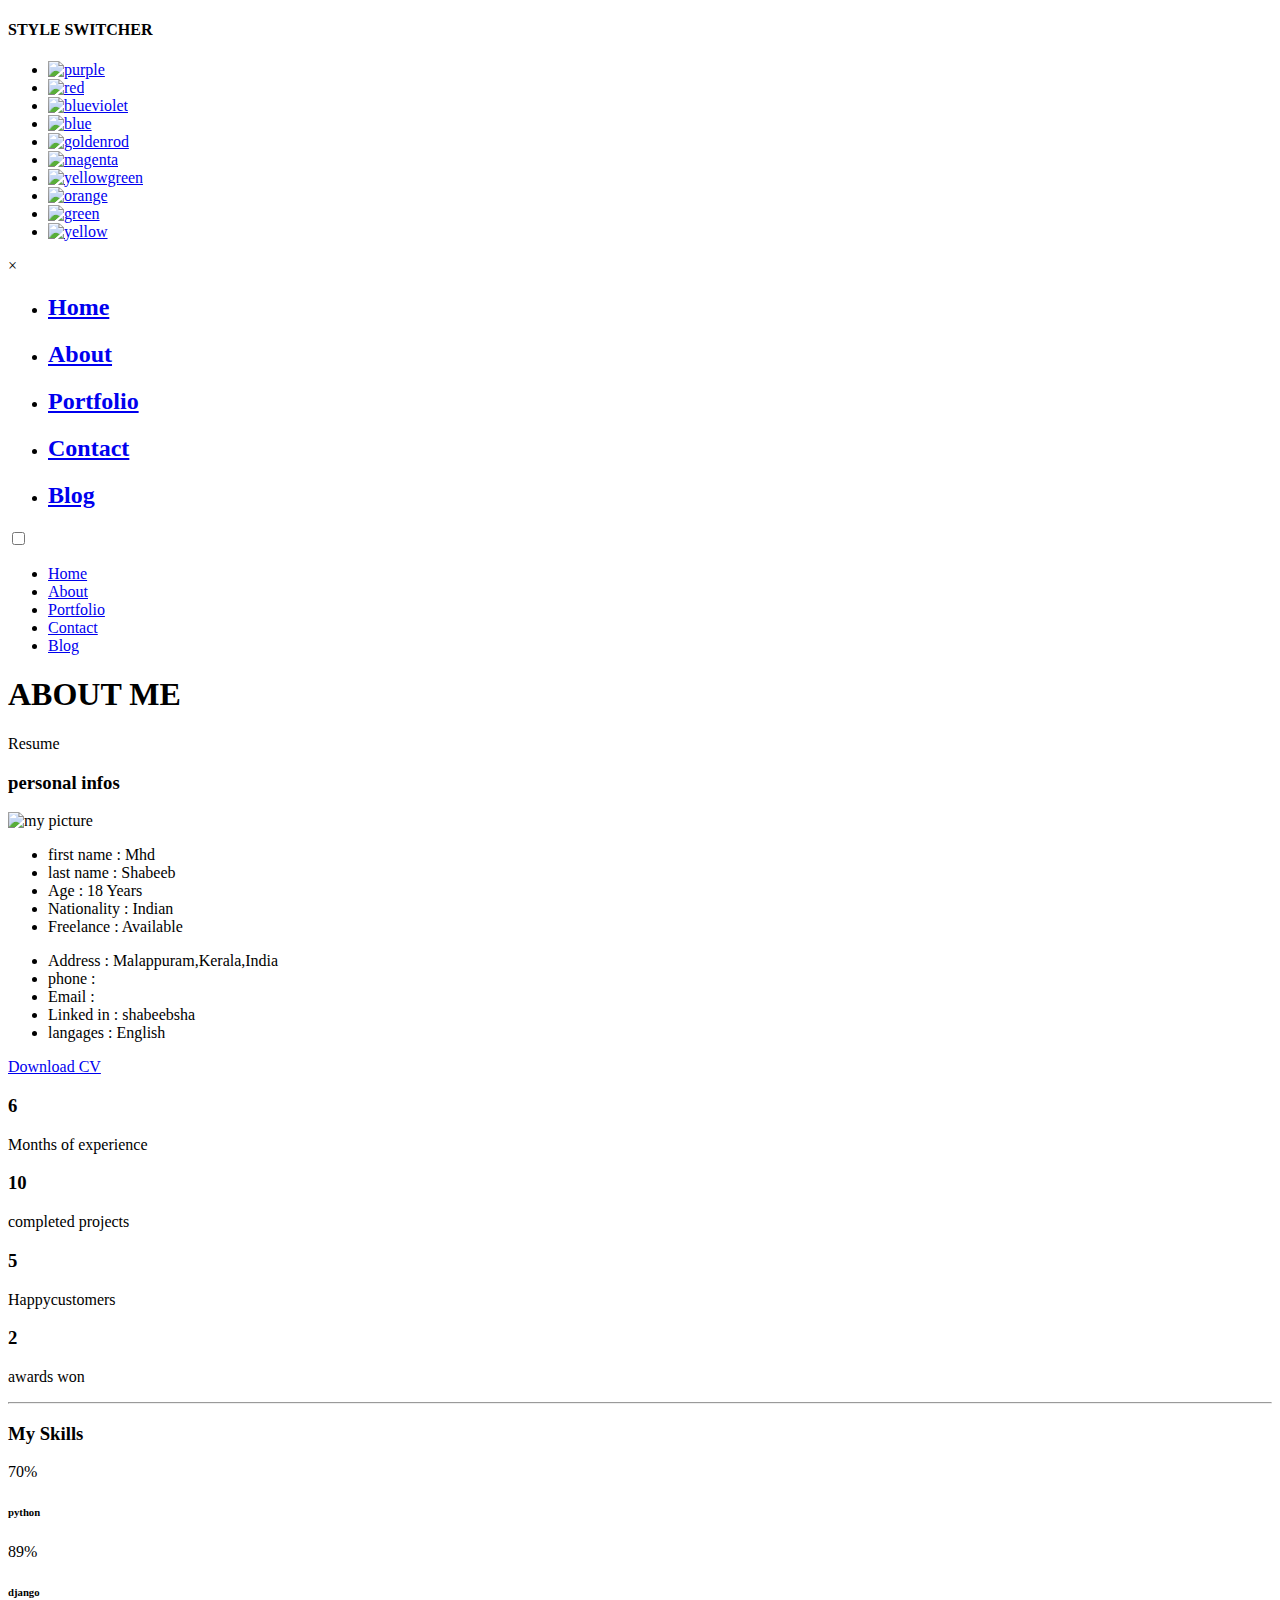
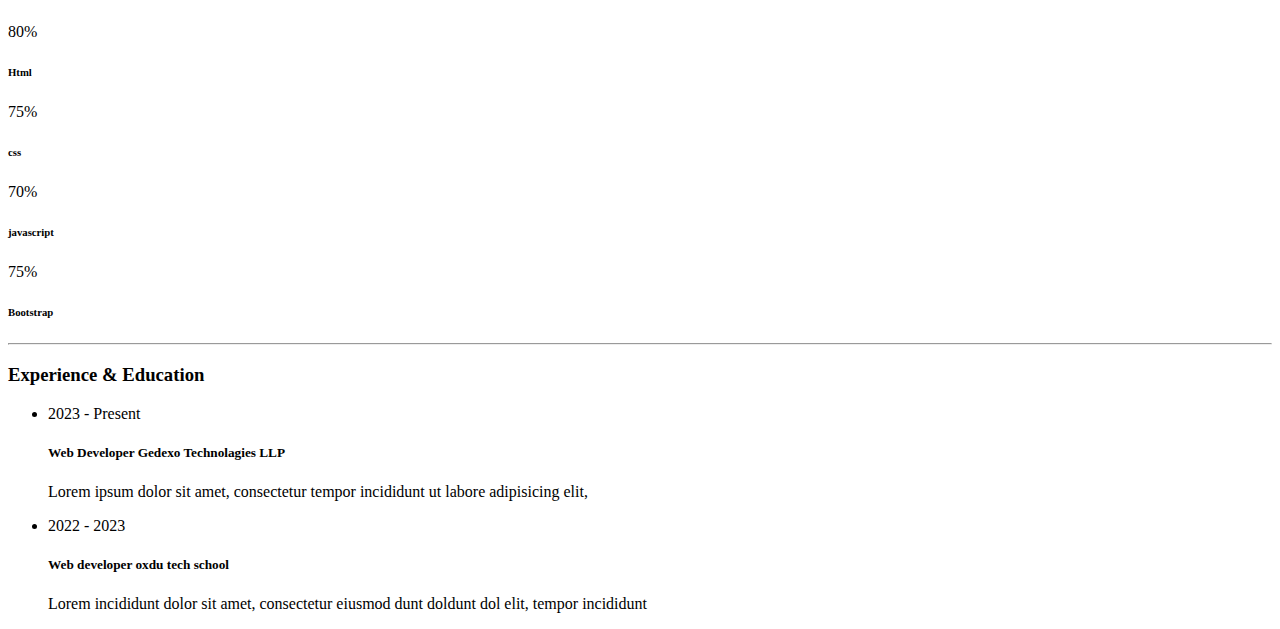
==== about.html @ f820fac8 "Add files via upload" ====
<!DOCTYPE html>
<html lang="en">

<head>
    <meta charset="utf-8">
    <title>About - Tunis Personal Portfolio</title>
    <meta name="viewport" content="width=device-width, initial-scale=1">

    <!-- Template Google Fonts -->
    <link href="https://fonts.googleapis.com/css?family=Poppins:400,400i,500,500i,600,600i,700,700i,800,800i,900,900i" rel="stylesheet">
    <link href="https://fonts.googleapis.com/css?family=Open+Sans:300,400,400i,600,600i,700" rel="stylesheet">

    <!-- Template CSS Files -->
    <link href="css/bootstrap.min.css" rel="stylesheet">
    <link href="css/preloader.min.css" rel="stylesheet">
    <link href="css/circle.css" rel="stylesheet">
    <link href="css/font-awesome.min.css" rel="stylesheet">
    <link href="css/fm.revealator.jquery.min.css" rel="stylesheet">
    <link href="css/style.css" rel="stylesheet">

    <!-- CSS Skin File -->
    <link href="css/skins/yellow.css" rel="stylesheet">

    <!-- Live Style Switcher - demo only -->
    <link rel="alternate stylesheet" type="text/css" title="blue" href="css/skins/blue.css" />
    <link rel="alternate stylesheet" type="text/css" title="green" href="css/skins/green.css" />
    <link rel="alternate stylesheet" type="text/css" title="yellow" href="css/skins/yellow.css" />
    <link rel="alternate stylesheet" type="text/css" title="blueviolet" href="css/skins/blueviolet.css" />
    <link rel="alternate stylesheet" type="text/css" title="goldenrod" href="css/skins/goldenrod.css" />
    <link rel="alternate stylesheet" type="text/css" title="magenta" href="css/skins/magenta.css" />
    <link rel="alternate stylesheet" type="text/css" title="orange" href="css/skins/orange.css" />
    <link rel="alternate stylesheet" type="text/css" title="purple" href="css/skins/purple.css" />
    <link rel="alternate stylesheet" type="text/css" title="red" href="css/skins/red.css" />
    <link rel="alternate stylesheet" type="text/css" title="yellowgreen" href="css/skins/yellowgreen.css" />
    <link rel="stylesheet" type="text/css" href="css/styleswitcher.css" />

    <!-- Modernizr JS File -->
    <script src="js/modernizr.custom.js"></script>
</head>

<body class="about">
<!-- Live Style Switcher Starts - demo only -->
<div id="switcher" class="">
    <div class="content-switcher">
        <h4>STYLE SWITCHER</h4>
        <ul>
            <li>
                <a href="#" onclick="setActiveStyleSheet('purple');" title="purple" class="color"><img src="img/styleswitcher/purple.png" alt="purple"/></a>
            </li>
            <li>
                <a href="#" onclick="setActiveStyleSheet('red');" title="red" class="color"><img src="img/styleswitcher/red.png" alt="red"/></a>
            </li>
            <li>
                <a href="#" onclick="setActiveStyleSheet('blueviolet');" title="blueviolet" class="color"><img src="img/styleswitcher/blueviolet.png" alt="blueviolet"/></a>
            </li>
            <li>
                <a href="#" onclick="setActiveStyleSheet('blue');" title="blue" class="color"><img src="img/styleswitcher/blue.png" alt="blue"/></a>
            </li>
            <li>
                <a href="#" onclick="setActiveStyleSheet('goldenrod');" title="goldenrod" class="color"><img src="img/styleswitcher/goldenrod.png" alt="goldenrod"/></a>
            </li>
            <li>
                <a href="#" onclick="setActiveStyleSheet('magenta');" title="magenta" class="color"><img src="img/styleswitcher/magenta.png" alt="magenta"/></a>
            </li>
            <li>
                <a href="#" onclick="setActiveStyleSheet('yellowgreen');" title="yellowgreen" class="color"><img src="img/styleswitcher/yellowgreen.png" alt="yellowgreen"/></a>
            </li>
            <li>
                <a href="#" onclick="setActiveStyleSheet('orange');" title="orange" class="color"><img src="img/styleswitcher/orange.png" alt="orange"/></a>
            </li>
            <li>
                <a href="#" onclick="setActiveStyleSheet('green');" title="green" class="color"><img src="img/styleswitcher/green.png" alt="green"/></a>
            </li>
            <li>
                <a href="#" onclick="setActiveStyleSheet('yellow');" title="yellow" class="color"><img src="img/styleswitcher/yellow.png" alt="yellow"/></a>
            </li>
        </ul>

    
        <div id="hideSwitcher">&times;</div>
    </div>
</div>
<div id="showSwitcher" class="styleSecondColor"><i class="fa fa-cog fa-spin"></i></div>
<!-- Live Style Switcher Ends - demo only -->
<!-- Header Starts -->
<header class="header" id="navbar-collapse-toggle">
    <!-- Fixed Navigation Starts -->
    <ul class="icon-menu d-none d-lg-block revealator-slideup revealator-once revealator-delay1">
        <li class="icon-box">
            <i class="fa fa-home"></i>
            <a href="index-2.html">
                <h2>Home</h2>
            </a>
        </li>
        <li class="icon-box active">
            <i class="fa fa-user"></i>
            <a href="about.html">
                <h2>About</h2>
            </a>
        </li>
        <li class="icon-box">
            <i class="fa fa-briefcase"></i>
            <a href="portfolio.html">
                <h2>Portfolio</h2>
            </a>
        </li>
        <li class="icon-box">
            <i class="fa fa-envelope-open"></i>
            <a href="contact.html">
                <h2>Contact</h2>
            </a>
        </li>
        <li class="icon-box">
            <i class="fa fa-comments"></i>
            <a href="blog.html">
                <h2>Blog</h2>
            </a>
        </li>
    </ul>
    <!-- Fixed Navigation Ends -->
    <!-- Mobile Menu Starts -->
    <nav role="navigation" class="d-block d-lg-none">
        <div id="menuToggle">
            <input type="checkbox" />
            <span></span>
            <span></span>
            <span></span>
            <ul class="list-unstyled" id="menu">
                <li><a href="index-2.html"><i class="fa fa-home"></i><span>Home</span></a></li>
                <li class="active"><a href="about.html"><i class="fa fa-user"></i><span>About</span></a></li>
                <li><a href="portfolio.html"><i class="fa fa-folder-open"></i><span>Portfolio</span></a></li>
                <li><a href="contact.html"><i class="fa fa-envelope-open"></i><span>Contact</span></a></li>
                <li><a href="blog.html"><i class="fa fa-comments"></i><span>Blog</span></a></li>
            </ul>
        </div>
    </nav>
    <!-- Mobile Menu Ends -->
</header>
<!-- Header Ends -->
<!-- Page Title Starts -->
<section class="title-section text-left text-sm-center revealator-slideup revealator-once revealator-delay1">
    <h1>ABOUT <span>ME</span></h1>
    <span class="title-bg">Resume</span>
</section>
<!-- Page Title Ends -->
<!-- Main Content Starts -->
<section class="main-content revealator-slideup revealator-once revealator-delay1">
    <div class="container">
        <div class="row">
            <!-- Personal Info Starts -->
            <div class="col-12 col-lg-5 col-xl-6">
                <div class="row">
                    <div class="col-12">
                        <h3 class="text-uppercase custom-title mb-0 ft-wt-600">personal infos</h3>
                    </div>
                    <div class="col-12 d-block d-sm-none">
                        <img src="img/shabeeb1.jpg" class="img-fluid main-img-mobile" alt="my picture" />
                    </div>
                    <div class="col-6">
                        <ul class="about-list list-unstyled open-sans-font">
                            <li> <span class="title">first name :</span> <span class="value d-block d-sm-inline-block d-lg-block d-xl-inline-block">Mhd</span> </li>
                            <li> <span class="title">last name :</span> <span class="value d-block d-sm-inline-block d-lg-block d-xl-inline-block">Shabeeb</span> </li>
                            <li> <span class="title">Age :</span> <span class="value d-block d-sm-inline-block d-lg-block d-xl-inline-block">18 Years</span> </li>
                            <li> <span class="title">Nationality :</span> <span class="value d-block d-sm-inline-block d-lg-block d-xl-inline-block">Indian</span> </li>
                            <li> <span class="title">Freelance :</span> <span class="value d-block d-sm-inline-block d-lg-block d-xl-inline-block">Available</span> </li>
                        </ul>
                    </div>
                    <div class="col-6">
                        <ul class="about-list list-unstyled open-sans-font">
                            <li> <span class="title">Address :</span> <span class="value d-block d-sm-inline-block d-lg-block d-xl-inline-block">Malappuram,Kerala,India</span> </li>
                            <li> <span class="title">phone :</span><a href="tel:7593973478" style="text-decoration: none; color:white;"><span class="value d-block d-sm-inline-block d-lg-block d-xl-inline-block">+91 7593973478</span></a> </li>
                            <li> <span class="title">Email :</span> <a href="mailto:shabeebsha942@gmail.com" style="text-decoration: none; color:white;"><span class="value d-block d-sm-inline-block d-lg-block d-xl-inline-block">shabeebsha942@gmail.com</span></a> </li>
                            <li> <span class="title">Linked in :</span> <span class="value d-block d-sm-inline-block d-lg-block d-xl-inline-block">shabeebsha</span> </li>
                            <li> <span class="title">langages :</span> <span class="value d-block d-sm-inline-block d-lg-block d-xl-inline-block">English</span> </li>
                        </ul>
                    </div>
                    <div class="col-12 mt-3">
                        <a class="button" href="cv/shabeeb resume.pdf" download="">
                          <span class="button-text">Download CV </span>  <span class="button-icon fa fa-download"></span>
                        </a>
                    </div>
                </div>
            </div>
            <!-- Personal Info Ends -->
            <!-- Boxes Starts -->
            <div class="col-12 col-lg-7 col-xl-6 mt-5 mt-lg-0">
                <div class="row">
                    <div class="col-6">
                        <div class="box-stats with-margin">
                            <h3 class="poppins-font position-relative">6</h3>
                            <p class="open-sans-font m-0 position-relative text-uppercase">Months of <span class="d-block">experience</span></p>
                        </div>
                    </div>
                    <div class="col-6">
                        <div class="box-stats with-margin">
                            <h3 class="poppins-font position-relative">10</h3>
                            <p class="open-sans-font m-0 position-relative text-uppercase">completed <span class="d-block">projects</span></p>
                        </div>
                    </div>
                    <div class="col-6">
                        <div class="box-stats">
                            <h3 class="poppins-font position-relative">5</h3>
                            <p class="open-sans-font m-0 position-relative text-uppercase">Happy<span class="d-block">customers</span></p>
                        </div>
                    </div>
                    <div class="col-6">
                        <div class="box-stats">
                            <h3 class="poppins-font position-relative">2</h3>
                            <p class="open-sans-font m-0 position-relative text-uppercase">awards <span class="d-block">won</span></p>
                        </div>
                    </div>
                </div>
            </div>
            <!-- Boxes Ends -->
        </div>
        <hr class="separator">
        <!-- Skills Starts -->
        <div class="row">
            <div class="col-12">
                <h3 class="text-uppercase pb-4 pb-sm-5 mb-3 mb-sm-0 text-left text-sm-center custom-title ft-wt-600">My Skills</h3>
            </div>
            <div class="col-6 col-md-3 mb-3 mb-sm-5">
                <div class="c100 p70">
                    <span>70%</span>
                    <div class="slice">
                        <div class="bar"></div>
                        <div class="fill"></div>
                    </div>
                </div>
                <h6 class="text-uppercase open-sans-font text-center mt-2 mt-sm-4">python</h6>
            </div>
            <div class="col-6 col-md-3 mb-3 mb-sm-5">
                <div class="c100 p89">
                    <span>89%</span>
                    <div class="slice">
                        <div class="bar"></div>
                        <div class="fill"></div>
                    </div>
                </div>
                <h6 class="text-uppercase open-sans-font text-center mt-2 mt-sm-4">django</h6>
            </div>
            <div class="col-6 col-md-3 mb-3 mb-sm-5">
                <div class="c100 p70">
                    <span>80%</span>
                    <div class="slice">
                        <div class="bar"></div>
                        <div class="fill"></div>
                    </div>
                </div>
                <h6 class="text-uppercase open-sans-font text-center mt-2 mt-sm-4">Html</h6>
            </div>
            <div class="col-6 col-md-3 mb-3 mb-sm-5">
                <div class="c100 p75">
                    <span>75%</span>
                    <div class="slice">
                        <div class="bar"></div>
                        <div class="fill"></div>
                    </div>
                </div>
                <h6 class="text-uppercase open-sans-font text-center mt-2 mt-sm-4">css</h6>
            </div>
            <div class="col-6 col-md-3 mb-3 mb-sm-5">
                <div class="c100 p70">
                    <span>70%</span>
                    <div class="slice">
                        <div class="bar"></div>
                        <div class="fill"></div>
                    </div>
                </div>
                <h6 class="text-uppercase open-sans-font text-center mt-2 mt-sm-4">javascript</h6>
            </div>
            <div class="col-6 col-md-3 mb-3 mb-sm-5">
                <div class="c100 p75">
                    <span>75%</span>
                    <div class="slice">
                        <div class="bar"></div>
                        <div class="fill"></div>
                    </div>
                </div>
                <h6 class="text-uppercase open-sans-font text-center mt-2 mt-sm-4">Bootstrap</h6>
            </div>
            <!-- <div class="col-6 col-md-3 mb-3 mb-sm-5">
                <div class="c100 p75">
                    <span>75%</span>
                    <div class="slice">
                        <div class="bar"></div>
                        <div class="fill"></div>
                    </div>
                </div>
                <h6 class="text-uppercase open-sans-font text-center mt-2 mt-sm-4">angular</h6>
            </div>
            <div class="col-6 col-md-3 mb-3 mb-sm-5">
                <div class="c100 p45">
                    <span>45%</span>
                    <div class="slice">
                        <div class="bar"></div>
                        <div class="fill"></div>
                    </div>
                </div>
                <h6 class="text-uppercase open-sans-font text-center mt-2 mt-sm-4">react</h6>
            </div> -->
        </div>
        <!-- Skills Ends -->
        <hr class="separator mt-1">
        <!-- Experience & Education Starts -->
        <div class="row">
            <div class="col-12">
                <h3 class="text-uppercase pb-5 mb-0 text-left text-sm-center custom-title ft-wt-600">Experience <span>&</span> Education</h3>
            </div>
            <div class="col-lg-6 m-15px-tb">
                <div class="resume-box">
                    <ul>
                        <li>
                            <div class="icon">
                                <i class="fa fa-briefcase"></i>
                            </div>
                            <span class="time open-sans-font text-uppercase">2023 - Present</span>
                            <h5 class="poppins-font text-uppercase">Web Developer <span class="place open-sans-font">Gedexo Technolagies LLP</span></h5>
                            <p class="open-sans-font">Lorem ipsum dolor sit amet, consectetur tempor incididunt ut labore adipisicing elit, </p>
                        </li>
                        <li>
                            <div class="icon">
                                <i class="fa fa-briefcase"></i>
                            </div>
                            <span class="time open-sans-font text-uppercase">2022 - 2023</span>
                            <h5 class="poppins-font text-uppercase">Web developer <span class="place open-sans-font">oxdu tech school</span></h5>
                            <p class="open-sans-font">Lorem incididunt dolor sit amet, consectetur eiusmod dunt doldunt dol elit, tempor incididunt</p>
                        </li>
                        <!-- <li>
                            <div class="icon">
                                <i class="fa fa-briefcase"></i>
                            </div>
                            <span class="time open-sans-font text-uppercase">2005 - 2013</span>
                            <h5 class="poppins-font text-uppercase">Consultant <span class="place open-sans-font">Videohive</span></h5>
                            <p class="open-sans-font">Lorem ipsum dolor sit amet, tempor incididunt ut laboreconsectetur elit, sed do eiusmod tempor duntt</p>
                        </li>
                    </ul>
                </div>
            </div>
            <div class="col-lg-6 m-15px-tb">
                <div class="resume-box">
                    <ul>
                        <li>
                            <div class="icon">
                                <i class="fa fa-graduation-cap"></i>
                            </div>
                            <span class="time open-sans-font text-uppercase">2015</span>
                            <h5 class="poppins-font text-uppercase">Engineering Degree <span class="place open-sans-font">Oxford University</span></h5>
                            <p class="open-sans-font">Lorem ipsum dolor sit amet, consectetur adipisicing elit, sed do tempor incididunt ut labore</p>
                        </li>
                        <li>
                            <div class="icon">
                                <i class="fa fa-graduation-cap"></i>
                            </div>
                            <span class="time open-sans-font text-uppercase">2012</span>
                            <h5 class="poppins-font text-uppercase">Master Degree <span class="place open-sans-font">Kiev University</span></h5>
                            <p class="open-sans-font">Lorem ipsum dolor sit amet, consectetur elit, sed do eiusmod tempor incididunt ut adipisicing</p>
                        </li>
                        <li>
                            <div class="icon">
                                <i class="fa fa-graduation-cap"></i>
                            </div>
                            <span class="time open-sans-font text-uppercase">2009</span>
                            <h5 class="poppins-font text-uppercase">Bachelor Degree <span class="place open-sans-font">Tunis High School</span></h5>
                            <p class="open-sans-font">Lorem ipsum dolor sit amet, consectetur adipisicing elit, sed do eiusmod tempor ut labore</p>
                        </li> -->
                    </ul>
                </div>
            </div>
        </div>
        <!-- Experience & Education Ends -->
    </div>
</section>
<!-- Main Content Ends -->

<!-- Template JS Files -->
<script src="js/jquery-3.5.0.min.js"></script>
<script src="js/styleswitcher.js"></script>
<script src="js/preloader.min.js"></script>
<script src="js/fm.revealator.jquery.min.js"></script>
<script src="js/imagesloaded.pkgd.min.js"></script>
<script src="js/masonry.pkgd.min.js"></script>
<script src="js/classie.js"></script>
<script src="js/cbpGridGallery.js"></script>
<script src="js/jquery.hoverdir.js"></script>
<script src="js/popper.min.js"></script>
<script src="js/bootstrap.js"></script>
<script src="js/custom.js"></script>

</body>

</html>
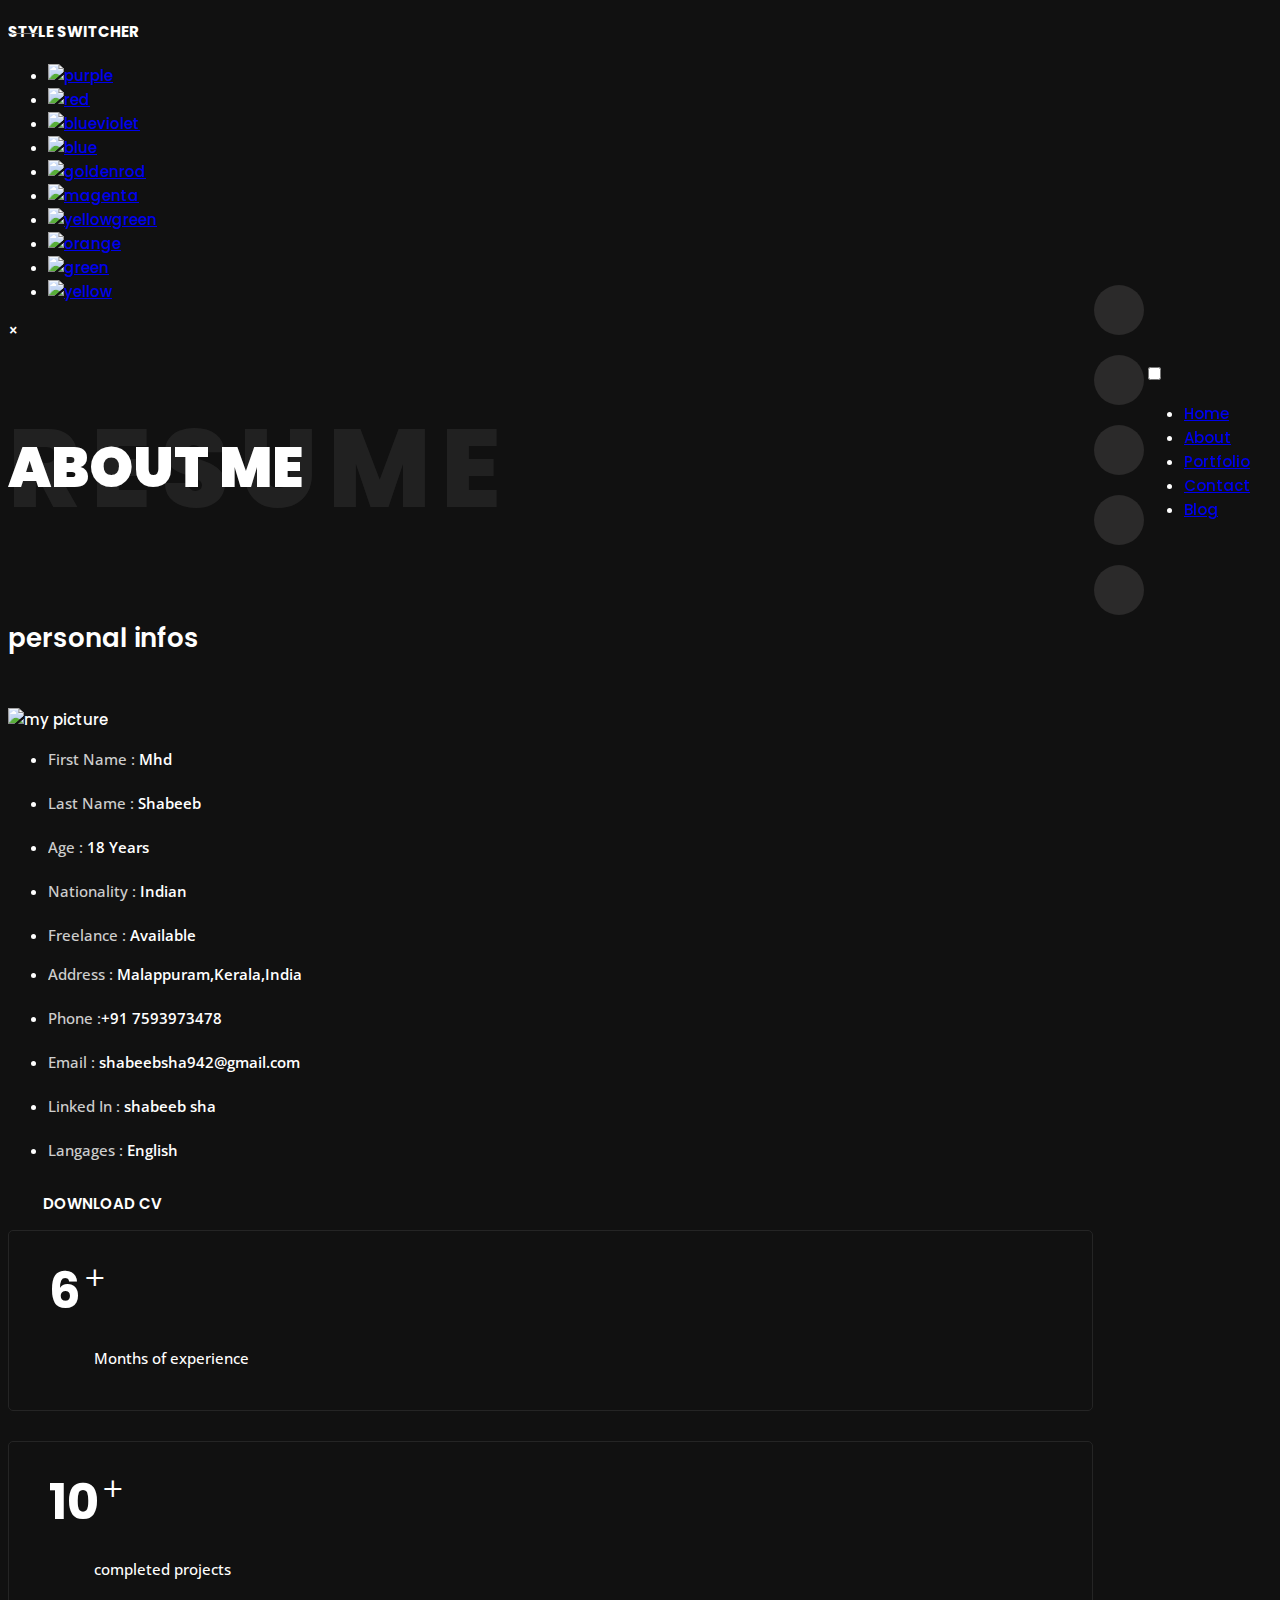
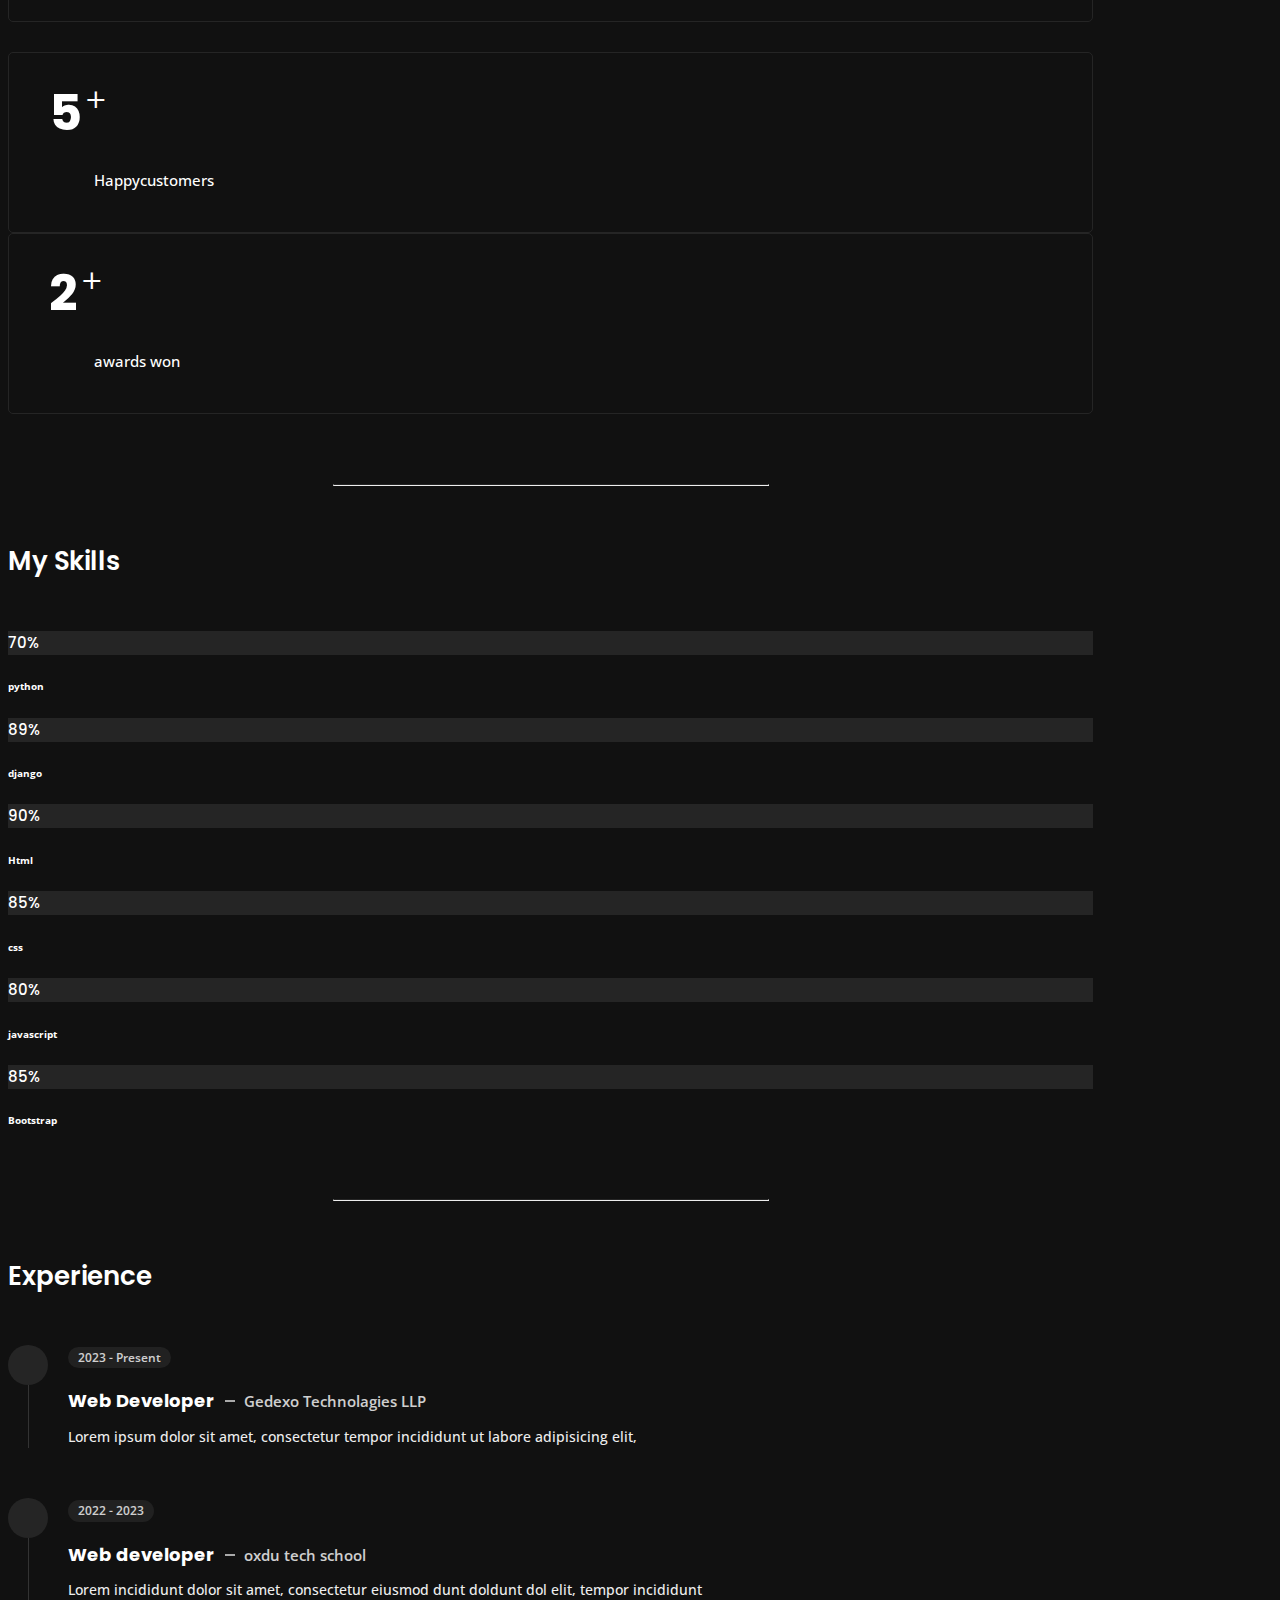
==== commit 68eb9c1f: "content changed" ====
--- a/about.html
+++ b/about.html
@@ -88,7 +88,7 @@
     <ul class="icon-menu d-none d-lg-block revealator-slideup revealator-once revealator-delay1">
         <li class="icon-box">
             <i class="fa fa-home"></i>
-            <a href="index-2.html">
+            <a href="index.html">
                 <h2>Home</h2>
             </a>
         </li>
@@ -126,7 +126,7 @@
             <span></span>
             <span></span>
             <ul class="list-unstyled" id="menu">
-                <li><a href="index-2.html"><i class="fa fa-home"></i><span>Home</span></a></li>
+                <li ><a href="index.html"><i class="fa fa-home"></i><span>Home</span></a></li>
                 <li class="active"><a href="about.html"><i class="fa fa-user"></i><span>About</span></a></li>
                 <li><a href="portfolio.html"><i class="fa fa-folder-open"></i><span>Portfolio</span></a></li>
                 <li><a href="contact.html"><i class="fa fa-envelope-open"></i><span>Contact</span></a></li>
@@ -170,7 +170,7 @@
                             <li> <span class="title">Address :</span> <span class="value d-block d-sm-inline-block d-lg-block d-xl-inline-block">Malappuram,Kerala,India</span> </li>
                             <li> <span class="title">phone :</span><a href="tel:7593973478" style="text-decoration: none; color:white;"><span class="value d-block d-sm-inline-block d-lg-block d-xl-inline-block">+91 7593973478</span></a> </li>
                             <li> <span class="title">Email :</span> <a href="mailto:shabeebsha942@gmail.com" style="text-decoration: none; color:white;"><span class="value d-block d-sm-inline-block d-lg-block d-xl-inline-block">shabeebsha942@gmail.com</span></a> </li>
-                            <li> <span class="title">Linked in :</span> <span class="value d-block d-sm-inline-block d-lg-block d-xl-inline-block">shabeebsha</span> </li>
+                            <li> <span class="title">Linked in :</span> <span class="value d-block d-sm-inline-block d-lg-block d-xl-inline-block"><a href="https://www.linkedin.com/in/shabeeb-sha-645212245/" style="text-decoration: none; color:white;">shabeeb sha</a></span> </li>
                             <li> <span class="title">langages :</span> <span class="value d-block d-sm-inline-block d-lg-block d-xl-inline-block">English</span> </li>
                         </ul>
                     </div>
@@ -240,38 +240,38 @@
                 <h6 class="text-uppercase open-sans-font text-center mt-2 mt-sm-4">django</h6>
             </div>
             <div class="col-6 col-md-3 mb-3 mb-sm-5">
-                <div class="c100 p70">
+                <div class="c100 p90">
+                    <span>90%</span>
+                    <div class="slice">
+                        <div class="bar"></div>
+                        <div class="fill"></div>
+                    </div>
+                </div>
+                <h6 class="text-uppercase open-sans-font text-center mt-2 mt-sm-4">Html</h6>
+            </div>
+            <div class="col-6 col-md-3 mb-3 mb-sm-5">
+                <div class="c100 p85">
+                    <span>85%</span>
+                    <div class="slice">
+                        <div class="bar"></div>
+                        <div class="fill"></div>
+                    </div>
+                </div>
+                <h6 class="text-uppercase open-sans-font text-center mt-2 mt-sm-4">css</h6>
+            </div>
+            <div class="col-6 col-md-3 mb-3 mb-sm-5">
+                <div class="c100 p80">
                     <span>80%</span>
                     <div class="slice">
                         <div class="bar"></div>
                         <div class="fill"></div>
                     </div>
                 </div>
-                <h6 class="text-uppercase open-sans-font text-center mt-2 mt-sm-4">Html</h6>
-            </div>
-            <div class="col-6 col-md-3 mb-3 mb-sm-5">
-                <div class="c100 p75">
-                    <span>75%</span>
-                    <div class="slice">
-                        <div class="bar"></div>
-                        <div class="fill"></div>
-                    </div>
-                </div>
-                <h6 class="text-uppercase open-sans-font text-center mt-2 mt-sm-4">css</h6>
-            </div>
-            <div class="col-6 col-md-3 mb-3 mb-sm-5">
-                <div class="c100 p70">
-                    <span>70%</span>
-                    <div class="slice">
-                        <div class="bar"></div>
-                        <div class="fill"></div>
-                    </div>
-                </div>
                 <h6 class="text-uppercase open-sans-font text-center mt-2 mt-sm-4">javascript</h6>
             </div>
             <div class="col-6 col-md-3 mb-3 mb-sm-5">
-                <div class="c100 p75">
-                    <span>75%</span>
+                <div class="c100 p85">
+                    <span>85%</span>
                     <div class="slice">
                         <div class="bar"></div>
                         <div class="fill"></div>
@@ -305,7 +305,7 @@
         <!-- Experience & Education Starts -->
         <div class="row">
             <div class="col-12">
-                <h3 class="text-uppercase pb-5 mb-0 text-left text-sm-center custom-title ft-wt-600">Experience <span>&</span> Education</h3>
+                <h3 class="text-uppercase pb-5 mb-0 text-left text-sm-center custom-title ft-wt-600">Experience</h3>
             </div>
             <div class="col-lg-6 m-15px-tb">
                 <div class="resume-box">
--- a/css/style.css
+++ b/css/style.css
@@ -0,0 +1,1771 @@
+
+
+/*------------------------------------------------------------------
+[Table of contents]
+	+ General
+	    - Miscellaneous
+		- Light Body
+		- Buttons
+		- Page Title
+	+ Header
+		- Desktop Navigation
+		- Mobile Navigation
+	+ Pages
+		- Homepage
+		+ About
+		    - Personal Info List
+			- Box Stats
+			- Resume
+			- Skills
+		+ Portfolio
+		    - Grid
+		    + Slideshow
+                - Embedded Videos
+                - Carousel
+                - Navigation
+        + Contact
+            - Left Side
+            - Contact Form
+		+ Blog
+            - Latest Posts
+            - Pagination
+	- Responsive Design Styles
+-------------------------------------------------------------------*/
+
+/* [ GENERAL ] */
+/*================================================== */
+
+/*** Miscellaneous ***/
+
+html {
+  overflow-x: hidden;
+  height: 100%;
+}
+
+body {
+  font-family: 'Poppins', sans-serif;
+  font-size: 15px;
+  color: #fff;
+  font-weight: 500;
+  line-height: 1.6;
+  position: relative;
+  background-size: cover;
+  background-position: center;
+  height: 100%;
+  width: 100%;
+  background-color: #111;
+}
+
+.poppins-font {
+  font-family: 'Poppins', sans-serif;
+}
+
+.open-sans-font {
+  font-family: 'Open Sans', sans-serif;
+}
+
+hr.separator {
+  border-top: 1px solid #252525;
+  margin: 70px auto 55px;
+  max-width: 40%;
+}
+
+.ft-wt-600 {
+  font-weight: 600;
+}
+
+.mb-30 {
+  margin-bottom: 30px;
+}
+
+.no-transform {
+  transform: none !important;
+}
+
+.custom-title {
+  padding-bottom: 22px;
+  font-size: 26px;
+}
+
+/*** Light Body ***/
+
+body.light {
+  color: #666;
+  background-color: #fff;
+}
+
+body.home.light .home-details h1 span,
+body.light .button .button-text {
+  color: #666;
+}
+
+body.light .button:hover .button-text {
+  color: #fff;
+}
+
+body.home.light .home-details h6 {
+  color: #777;
+}
+
+body.home.light .bg {
+  background-image: url(../img/light.jpg);
+  background-size: cover;
+  background-repeat: no-repeat;
+  background-position: top;
+  box-shadow: 0 0 7px rgba(0,0,0,.3);
+}
+
+body.light .preloader .black_wall {
+  background-color: #eee;
+}
+
+body.light .preloader {
+  background-color: #fff;
+}
+
+body.light .title-section h1 {
+  color: #666;
+}
+
+body.light .title-bg {
+  color: rgba(30, 37, 48, 0.07);
+}
+
+body.light.about .box-stats {
+  border: 1px solid #ddd;
+}
+
+body.light.about .c100,
+body.light.about .resume-box .time {
+  background-color: #eee;
+}
+
+body.light.about .resume-box .time,
+body.light.about .resume-box p {
+  color: #666;
+}
+
+body.light.about .resume-box .place:before {
+  background-color: #666;
+}
+
+body.light.about  .resume-box li:after {
+  border-left: 1px solid #ddd;
+}
+
+body.light.about .c100 > span {
+  color: #666;
+}
+
+body.light.about .c100:after {
+  background-color: #fff;
+}
+
+body.light.portfolio .slideshow figure {
+  background-color: #fff;
+}
+
+body.light.portfolio .slideshow ul > li:after {
+  background: rgba(255,255,255,0.77);
+}
+
+body.light.portfolio .slideshow {
+  background: rgba(0,0,0,0.7);
+}
+
+body.light.contact .contactform input[type=text],
+body.light.contact .contactform input[type=email],
+body.light.contact .contactform textarea {
+  background-color: #fff;
+  border: 1px solid #ddd;
+  color: #666;
+}
+
+body.light.contact  ul.social li a {
+  color: #666;
+  background: #eee;
+}
+
+body.light.contact  ul.social li a:hover {
+  color: #fff;
+}
+
+body.light.blog .post-content {
+  background-color: #f2f2f2;
+}
+
+body.light.blog .post-content .entry-header h3 a {
+  color: #666;
+}
+
+body.light.blog .page-link {
+  color: #666;
+  background-color: #eee;
+  border: 1px solid #eee;
+}
+
+body.light.blog-post .meta {
+  color: #888;
+}
+
+body.light.blog .page-item.active .page-link {
+  color: #fff;
+}
+
+body.light hr.separator {
+  border-top: 1px solid #ddd;
+}
+
+@media (min-width: 992px) {
+  body.light .header ul.icon-menu li.icon-box {
+    background-color: #eee;
+  }
+
+  body.light .header ul.icon-menu li.icon-box i {
+    color: #666;
+  }
+
+  body.light .header ul.icon-menu li.icon-box.active,
+  body.light .header ul.icon-menu li.icon-box:hover,
+  body.light .header ul.icon-menu li.icon-box.active i,
+  body.light .header ul.icon-menu li.icon-box:hover i {
+    color: #fff;
+  }
+}
+
+@media (max-width: 991px) {
+
+  body.light .main-img-mobile {
+    border: 4px solid #eee;
+  }
+
+  body.light #menuToggle {
+    border: 1px solid #ddd;
+  }
+
+  body.light #menuToggle,
+  body.light #menu {
+    background: #eee;
+  }
+
+  body.light #menuToggle > span,
+  body.light #menuToggle input:checked ~ span {
+    background: #666;
+  }
+
+  body.light #menu li a {
+    color: #666;
+  }
+
+  body.light #menu li:after {
+    background: #ddd;
+  }
+
+  body.light.portfolio .slideshow nav {
+    background: #eee;
+    border-bottom: 1px solid #ddd;
+  }
+
+  body.light.portfolio .slideshow nav span img {
+    display: none;
+  }
+
+  body.light.portfolio .slideshow nav span.nav-next {
+    background-image: url("../img/projects/navigation/right-arrow.png");
+    background-size: cover;
+  }
+
+  body.light.portfolio .slideshow nav span.nav-prev {
+    background-image: url("../img/projects/navigation/left-arrow.png");
+    background-size: cover;
+  }
+
+  body.light.portfolio .slideshow nav span.nav-close {
+    background-image: url("../img/projects/navigation/close-button.png");
+    background-size: cover;
+  }
+
+  body.light.portfolio .slideshow nav span.nav-next,
+  body.light.portfolio .slideshow nav span.nav-prev {
+    top: 51px;
+  }
+
+  body.light.portfolio .slideshow {
+    background: #fff;
+  }
+}
+
+@media (max-width: 576px) {
+  body.light .title-section {
+    background: #eee;
+    border-bottom: 1px solid #ddd;
+  }
+
+  body.light #menuToggle {
+    border: 0;
+  }
+
+  body.light.portfolio .slideshow nav span.nav-next,
+  body.light.portfolio .slideshow nav span.nav-prev {
+    top: 31px;
+  }
+}
+/*** Buttons ***/
+.button {
+  overflow: hidden;
+  display: inline-block;
+  line-height: 1.4;
+  border-radius: 35px;
+  white-space: nowrap;
+  text-overflow: ellipsis;
+  text-align: center;
+  cursor: pointer;
+  vertical-align: middle;
+  user-select: none;
+  transition: 250ms all ease-in-out;
+  text-transform: uppercase;
+  text-decoration: none !important;
+  position: relative;
+  z-index: 1;
+  padding: 16px 70px 16px 35px;
+  font-size: 15px;
+  font-weight: 600;
+  color: #fff;
+  background-color: transparent;
+  outline: none !important;
+}
+
+.button .button-text {
+  position: relative;
+  z-index: 2;
+  color: #fff;
+  transition: .3s ease-out all;
+}
+
+.button:before {
+  z-index: -1;
+  content: '';
+  position: absolute;
+  top: 0;
+  bottom: 0;
+  left: 0;
+  right: 0;
+  transform: translateX(100%);
+  transition: .3s ease-out all;
+}
+
+.button:hover .button-text {
+  color: #ffffff;
+}
+
+.button:hover:before {
+  transform: translateX(0);
+}
+
+.button-icon {
+  position: absolute;
+  right: -1px;
+  top: -1px;
+  bottom: 0;
+  width: 55px;
+  height: 55px;
+  display: flex;
+  justify-content: center;
+  align-items: center;
+  font-size: 19px;
+  color: #ffffff;
+  border-radius: 50%;
+}
+
+/*** Page Title ***/
+
+.title-section {
+  margin: 0 auto;
+  width: 100%;
+  position: relative;
+  padding: 80px 0;
+}
+
+.title-section h1 {
+  font-size: 56px;
+  font-weight: 900;
+  color: #fff;
+  text-transform: uppercase;
+  margin: 0;
+}
+
+.title-bg {
+  font-size: 110px;
+  left: 0;
+  letter-spacing: 10px;
+  line-height: 0.7;
+  position: absolute;
+  right: 0;
+  top: 50%;
+  text-transform: uppercase;
+  font-weight: 800;
+  -webkit-transform: translateY(-50%);
+  -moz-transform: translateY(-50%);
+  -ms-transform: translateY(-50%);
+  -o-transform: translateY(-50%);
+  transform: translateY(-50%);
+  color: rgba(255, 255, 255, 0.07);
+}
+
+/* [ HEADER ] */
+/*================================================== */
+
+/*** Desktop Navigation ***/
+
+@media (min-width: 992px) {
+
+  /*** Navigation ***/
+
+  .header {
+    position: fixed;
+    right: 30px;
+    bottom: 0;
+    z-index: 3;
+    display: flex;
+    align-items: center;
+    height: calc(100vh - 200px);
+    top: 100px;
+    opacity: 1;
+    transition: opacity 0.3s;
+    -webkit-transition: opacity 0.3s;
+  }
+
+  .header.hide-header {
+    z-index: 0 !important;
+    opacity: 0;
+  }
+
+  .header ul.icon-menu {
+    margin: 0;
+    padding: 0;
+  }
+
+  .header ul.icon-menu li.icon-box {
+    width: 50px;
+    height: 50px;
+    list-style: none;
+    position: relative;
+    display: flex;
+    align-items: center;
+    transition: .3s;
+    margin: 20px 0;
+    border-radius: 50%;
+    background: #2b2a2a;
+  }
+
+  .header ul.icon-menu li.icon-box i {
+    color: #ddd;
+    font-size: 19px;
+    transition: .3s;
+  }
+
+  .header ul.icon-menu li.icon-box.active,
+  .header ul.icon-menu li.icon-box:hover,
+  .header ul.icon-menu li.icon-box.active i,
+  .header ul.icon-menu li.icon-box:hover i {
+    color: #fff;
+  }
+
+  .header .icon-box h2 {
+    font-size: 15px;
+    font-weight: 500;
+  }
+
+  .header .icon-box a {
+    display: block;
+    padding: 0;
+    width: 50px;
+    height: 50px;
+  }
+
+  .header .icon-box i.fa {
+    position: absolute;
+    pointer-events: none;
+  }
+
+  .header .icon-menu i {
+    left: 0;
+    right: 0;
+    margin: 0 auto;
+    display: block;
+    text-align: center;
+    font-size: 35px;
+    top: 15px;
+  }
+
+  .header .icon-box h2 {
+    z-index: -1;
+    position: absolute;
+    top: 0;
+    right: 0;
+    opacity: 0;
+    color: #fff;
+    line-height: 50px;
+    font-weight: 500;
+    transition: all .3s;
+    border-radius: 30px;
+    text-transform: uppercase;
+    padding: 0 25px 0 30px;
+    height: 50px;
+  }
+
+  .header .icon-box a:hover h2 {
+    opacity: 1;
+    right: 27px;
+    margin: 0;
+    text-align: center;
+    border-radius: 30px 0 0 30px;
+  }
+}
+
+/* [ Pages ] */
+/*================================================== */
+
+/*** Homepage ***/
+
+
+.home .color-block {
+  position: fixed;
+  height: 200%;
+  width: 100%;
+  transform: rotate(-15deg);
+  left: -83%;
+  top: -50%;
+}
+
+.home .bg {
+  background-image: url(../img/shabeeb.jpg);
+  background-size: cover;
+  background-repeat: no-repeat;
+  background-position: top;
+  height: calc(100vh - 80px);
+  z-index: 111;
+  border-radius: 30px;
+  left: 40px;
+  top: 40px;
+  box-shadow: 0 0 7px rgba(0,0,0,.9);
+}
+
+.home .container-home {
+  display: flex;
+  align-items: center;
+  min-height: 100%;
+}
+
+.home .home-details > div {
+  max-width: 550px;
+  margin: 0 auto;
+}
+
+.home .home-details h1 {
+  font-size: 51px;
+  line-height: 62px;
+  font-weight: 700;
+  margin: 18px 0 10px;
+  position: relative;
+  padding-left: 70px;
+}
+
+.home .home-details h1:before {
+  content: '';
+  position: absolute;
+  left: 0;
+  top: 29px;
+  height: 4px;
+  width: 40px;
+  border-radius: 10px;
+}
+
+.home .home-details h1 span {
+  color: #fff;
+  display: block;
+}
+
+.home .home-details h6 {
+  color: #eee;
+  font-size: 22px;
+  font-weight: 400;
+  display: block;
+}
+
+.home .home-details p {
+  margin: 15px 0 28px;
+  font-size: 16px;
+  line-height: 35px;
+}
+
+/*** About ***/
+
+.about .main-content {
+  padding-bottom: 20px;
+}
+
+/* Personal Info List */
+
+.about .about-list li:not(:last-child) {
+  padding-bottom: 20px;
+}
+
+.about .about-list .title {
+  opacity: .8;
+  text-transform: capitalize;
+}
+
+.about .about-list .value {
+  font-weight: 600;
+}
+
+/* Box Stats */
+
+.about .box-stats {
+  padding: 20px 30px 25px 40px;
+  border-radius: 5px;
+  border: 1px solid #252525;
+}
+
+.about .box-stats.with-margin {
+  margin-bottom: 30px;
+}
+
+.about .box-stats h3 {
+  position: relative;
+  display: inline-block;
+  margin: 0;
+  font-size: 50px;
+  font-weight: 700;
+}
+
+.about .box-stats h3:after {
+  content: '+';
+  position: absolute;
+  right: -24px;
+  font-size: 33px;
+  font-weight: 300;
+  top: 2px;
+}
+
+.about .box-stats p {
+  padding-left: 45px;
+}
+
+.about .box-stats p:before {
+  content: "";
+  position: absolute;
+  left: 0;
+  top: 13px;
+  width: 30px;
+  height: 1px;
+  background: #777;
+}
+
+/* Resume */
+
+.about .resume-box ul {
+  margin: 0;
+  padding: 0;
+  list-style: none;
+}
+
+.about .resume-box li {
+  position: relative;
+  padding: 0 20px 0 60px;
+  margin: 0 0 50px;
+}
+
+.about .resume-box li:after {
+  content: "";
+  position: absolute;
+  top: 0;
+  left: 20px;
+  bottom: 0;
+  border-left: 1px solid #333;
+}
+
+.about .resume-box .icon {
+  width: 40px;
+  height: 40px;
+  position: absolute;
+  left: 0;
+  right: 0;
+  line-height: 40px;
+  text-align: center;
+  z-index: 1;
+  border-radius: 50%;
+  color: #fff;
+  background-color: #252525;
+}
+
+.about .resume-box .time {
+  color: #fff;
+  font-size: 12px;
+  padding: 1px 10px;
+  display: inline-block;
+  margin-bottom: 12px;
+  border-radius: 20px;
+  font-weight: 600;
+  background-color: #252525;
+  opacity: .8;
+}
+
+.about .resume-box h5 {
+  font-size: 18px;
+  margin: 7px 0 10px;
+}
+
+.about .resume-box p {
+  margin: 0;
+  color: #eee;
+  font-size: 14px;
+}
+
+.about .resume-box .place {
+  opacity: .8;
+  font-weight: 600;
+  font-size: 15px;
+  position: relative;
+  padding-left: 26px;
+}
+
+.about .resume-box .place:before {
+  position: absolute;
+  content: '';
+  width: 10px;
+  height: 2px;
+  background-color: #fff;
+  left: 7px;
+  top: 9px;
+  opacity: .8;
+}
+
+/* Skills */
+
+.about .c100 {
+  float: none !important;
+  margin: 0 auto;
+  background-color: #252525;
+}
+
+.about .c100 > span {
+  color: #fff;
+}
+
+.about .c100:after {
+  background-color: #111;
+}
+
+/*** Portfolio ***/
+.portfolio .main-content {
+  padding-bottom: 60px;
+  margin-top: -15px;
+}
+
+/* Grid */
+
+.portfolio .grid-gallery ul {
+  list-style: none;
+  margin: 0;
+  padding: 0;
+}
+
+.portfolio .grid-gallery figure {
+  margin: 0;
+}
+
+.portfolio .grid-gallery figure img {
+  display: block;
+  width: 100%;
+  border-radius: 5px;
+  transition: .3s;
+}
+
+.portfolio .grid-wrap {
+  margin: 0 auto;
+}
+
+.portfolio .grid {
+  margin: 0 auto;
+}
+
+.portfolio .grid li {
+  width: 33.333333%;
+  float: left;
+  cursor: pointer;
+  padding: 15px;
+}
+
+.portfolio .grid figure {
+  -webkit-transition: 0.3s;
+  transition: 0.3s;
+  border-radius: 5px;
+  padding: 0;
+  position: relative;
+  overflow: hidden;
+}
+
+.portfolio .grid figure img {
+  display: block;
+  position: relative;
+}
+
+.portfolio .grid li a {
+  overflow: hidden;
+}
+
+.portfolio .grid li figure div {
+  position: absolute;
+  width: 100%;
+  height: 100%;
+  display: -webkit-box;
+  display: -webkit-flex;
+  display: -ms-flexbox;
+  display: flex;
+  -webkit-box-align: center;
+  -webkit-align-items: center;
+  -ms-flex-align: center;
+  align-items: center;
+  text-align: center;
+  justify-content: center;
+}
+
+.portfolio .grid li figure div span {
+  margin: 0;
+  text-transform: uppercase;
+  color: #fff;
+  font-size: 18px;
+}
+
+/* Slideshow */
+
+.portfolio .slideshow {
+  position: fixed;
+  background: rgba(0,0,0,0.85);
+  width: 100%;
+  height: 100%;
+  top: 0;
+  left: 0;
+  z-index: 1111;
+  opacity: 0;
+  visibility: hidden;
+  overflow: hidden;
+  -webkit-perspective: 1000px;
+  perspective: 1000px;
+  -webkit-transition: opacity 0.5s, visibility 0s 0.5s;
+  transition: opacity 0.5s, visibility 0s 0.5s;
+  text-align: left;
+}
+
+.portfolio .slideshow-open .slideshow {
+  opacity: 1;
+  visibility: visible;
+  -webkit-transition: opacity 0.5s;
+  transition: opacity 0.5s;
+}
+
+.portfolio .slideshow ul {
+  width: 100%;
+  height: 100%;
+  -webkit-transform-style: preserve-3d;
+  transform-style: preserve-3d;
+  -webkit-transform: translate3d(0,0,150px);
+  transform: translate3d(0,0,150px);
+  -webkit-transition: -webkit-transform 0.5s;
+  transition: transform 0.5s;
+}
+
+.portfolio .slideshow ul.animatable > li {
+  -webkit-transition: -webkit-transform 0.5s;
+  transition: transform 0.5s;
+}
+
+.portfolio .slideshow-open .slideshow ul {
+  -webkit-transform: translate3d(0,0,0);
+  transform: translate3d(0,0,0);
+}
+
+.portfolio .slideshow ul > li {
+  width: 660px;
+  position: absolute;
+  top: 50%;
+  left: 50%;
+  margin: -280px 0 0 -330px;
+  visibility: hidden;
+}
+
+.portfolio .slideshow ul > li.show {
+  visibility: visible;
+}
+
+.portfolio .slideshow ul > li:after {
+  content: '';
+  position: absolute;
+  width: 100%;
+  height: 100%;
+  top: 0;
+  left: 0;
+  background: rgba(0,0,0,0.7);
+  -webkit-transition: opacity 0.3s;
+  transition: opacity 0.3s;
+  z-index: 111;
+  border-radius: 10px;
+}
+
+.portfolio .slideshow ul > li.current:after {
+  visibility: hidden;
+  opacity: 0;
+  -webkit-transition: opacity 0.3s, visibility 0s 0.3s;
+  transition: opacity 0.3s, visibility 0s 0.3s;
+}
+
+.portfolio .slideshow figure {
+  width: 100%;
+  height: 100%;
+  background: #252525;
+  padding: 30px;
+  overflow: auto;
+  border-radius: 10px;
+}
+
+.portfolio .slideshow a {
+  text-decoration: underline;
+}
+
+.portfolio .slideshow figcaption {
+  margin-bottom: 15px;
+}
+
+.portfolio .slideshow figcaption h3 {
+  text-transform: uppercase;
+  padding: 10px 0 20px;
+  font-weight: 700;
+  text-align: center;
+  font-size: 33px;
+}
+
+/* Embedded Videos */
+
+.portfolio .slideshow .videocontainer,
+.portfolio .slideshow .responsive-video {
+  max-width: 100%;
+  border-radius: 4px;
+  display: block;
+  object-fit: cover;
+}
+
+.portfolio .slideshow .videocontainer {
+  position: relative;
+  padding-bottom: 56.20%;
+  padding-top: 0;
+  height: 0;
+  max-width: 100%;
+  overflow: hidden;
+  width: 100%;
+  display: block;
+  margin: 0;
+  border-radius: 4px;
+}
+
+.portfolio .slideshow .videocontainer iframe,
+.portfolio .slideshow .videocontainer object,
+.portfolio .slideshow .videocontainer embed {
+  position: absolute;
+  top: 0;
+  left: 0;
+  width: 100%;
+  height: 100%;
+  border: 0;
+}
+
+/* Carousel */
+
+.portfolio .slideshow .carousel-indicators {
+  bottom: 0;
+  background: rgba(0,0,0,.4);
+  padding: 10px 0;
+  margin: 0;
+}
+
+.portfolio .slideshow .carousel-indicators li {
+  width: 10px;
+  height: 10px;
+  border-radius: 50%;
+  margin: 0 7px;
+  background-color: #fff;
+  opacity: 1;
+}
+
+/* Navigation */
+
+.portfolio .slideshow nav span {
+  position: fixed;
+  z-index: 1000;
+  text-align: center;
+  cursor: pointer;
+  padding: 200px 30px;
+  color: #fff;
+}
+
+.portfolio .slideshow nav span.nav-prev,
+.portfolio .slideshow nav span.nav-next {
+  top: 50%;
+  -webkit-transform: translateY(-50%);
+  transform: translateY(-50%);
+  font-size: 41px;
+  line-height: 58px;
+}
+
+.portfolio .slideshow nav span.nav-prev {
+  left: 0;
+}
+
+.portfolio .slideshow nav span.nav-next {
+  right: 0;
+}
+
+.portfolio .slideshow nav span.nav-close {
+  top: 30px;
+  right: 30px;
+  padding: 0;
+}
+
+/*** Contact ***/
+.contact .main-content {
+  padding-bottom: 85px;
+}
+/* Left Side */
+
+.contact .custom-span-contact {
+  font-weight: 600;
+  padding-left: 50px;
+  line-height: 21px;
+  padding-top: 5px;
+}
+
+.contact .custom-span-contact i {
+  left: 0;
+  top: 10px;
+  font-size: 33px;
+}
+
+.contact .custom-span-contact i.fa-phone-square {
+  font-size: 39px;
+  top: 7px;
+}
+
+.contact .custom-span-contact span {
+  text-transform: uppercase;
+  opacity: .8;
+  font-weight: 400;
+}
+
+.contact ul.social {
+  margin-left: -5px;
+}
+
+.contact ul.social li {
+  display: inline-block;
+}
+
+.contact ul.social li a {
+  display: inline-block;
+  height: 40px;
+  width: 40px;
+  line-height: 42px;
+  text-align: center;
+  color: #fff;
+  transition: .3s;
+  font-size: 17px;
+  margin: 0 6px;
+  background: #2b2a2a;
+  border-radius: 50%;
+}
+/* Form */
+.contact .contactform input[type=text],
+.contact .contactform input[type=email] {
+  border: 1px solid #111;
+  width: 100%;
+  background: #252525;
+  color: #fff;
+  padding: 11px 26px;
+  margin-bottom: 30px;
+  border-radius: 30px;
+  outline: none !important;
+  transition: .3s;
+}
+
+.contact .contactform textarea {
+  border: 1px solid #111;
+  background: #252525;
+  color: #fff;
+  width: 100%;
+  padding: 12px 26px;
+  margin-bottom: 20px;
+  height: 160px;
+  overflow: hidden;
+  border-radius: 30px;
+  outline: none !important;
+  transition: .3s;
+}
+
+.contact .contactform .form-message {
+  margin: 24px 0;
+}
+
+.contact .contactform .output_message {
+  display: block;
+  color: #fff;
+  height: 46px;
+  line-height: 46px;
+  border-radius: 30px;
+}
+
+.contact .contactform .output_message.success {
+  background: #28a745;
+}
+
+.contact .contactform .output_message.success:before {
+  font-family: FontAwesome;
+  content: "\f14a";
+  padding-right: 10px;
+}
+
+.contact .contactform .output_message.error {
+  background: #dc3545;
+}
+
+.contact .contactform .output_message.error:before {
+  font-family: FontAwesome;
+  content: "\f071";
+  padding-right: 10px;
+}
+
+/*** Blog ***/
+
+.blog .main-content {
+  padding-bottom: 85px;
+}
+
+/* Latest Posts */
+
+.blog .post-container {
+  display: block;
+}
+
+.blog .post-content {
+  background-color: #252525;
+  padding: 20px 25px 25px 25px;
+  border-radius: 0 0 5px 5px;
+}
+
+.blog .post-content .entry-header h3 {
+  line-height: 26px;
+  cursor: pointer;
+}
+
+.blog .post-content .entry-header h3 a {
+  text-decoration: none;
+  transition: .5s;
+}
+
+.blog .post-thumb {
+  border-radius: 5px 5px 0 0;
+  cursor: pointer;
+}
+
+.blog .post-thumb a {
+  border-radius: 5px 5px 0 0;
+}
+
+.blog .post-container:hover img {
+  transform: scale(1.2);
+}
+
+.blog .post-thumb a img {
+  border-radius: 5px 5px 0 0;
+  transition: .3s;
+}
+
+.blog .post-content .entry-content p {
+  margin: 15px 0 5px;
+}
+
+.blog .post-content .entry-header h3 a {
+  color: #fff;
+  font-size: 20px;
+  font-weight: 600;
+}
+
+/* pagination */
+
+.blog .pagination {
+  margin-bottom: 30px;
+}
+
+.blog .page-link {
+  color: #fff;
+  background-color: #252525;
+  border: 1px solid #252525;
+  padding: 0;
+  margin: 0 10px;
+  border-radius: 50% !important;
+  width: 43px;
+  height: 43px;
+  line-height: 43px;
+  text-align: center;
+  transition: .3s;
+
+}
+
+.blog .page-link:focus,
+.blog .page-link:active{
+  box-shadow: none !important;
+}
+
+.blog .page-link:hover {
+  color: #fff !important;
+}
+
+/* Blog Post */
+
+.blog-post article {
+  max-width: 700px;
+  margin: 0 auto;
+}
+
+.blog-post article h1 {
+  font-weight: 600;
+  margin: 13px 0 20px;
+}
+
+.blog-post article img {
+  border-radius: 5px;
+  margin-bottom: 20px;
+}
+
+.blog-post .meta {
+  color: #eee;
+  font-size: 13px;
+}
+
+.blog-post .meta span {
+  padding-right: 15px;
+}
+
+.blog-post .meta i {
+  padding-right: 3px;
+}
+
+/* [ RESPONSIVE DESIGN STYLES ] */
+
+@media (min-width: 1351px) {
+  .portfolio .container-portfolio .grid {
+    text-align: left;
+  }
+}
+
+@media (max-width: 1350px) and (min-width: 992px) {
+  .container {
+    max-width: calc(100% - 195px);
+  }
+
+  .portfolio .container-portfolio {
+    max-width: calc(100% - 195px);
+  }
+}
+
+@media (max-width: 1200px) {
+  .home .home-details h1 {
+    padding-left: 0;
+  }
+  .home .home-details h1:before {
+    display: none;
+  }
+}
+
+@media (max-width: 1200px) and (min-width: 992px) {
+  .home .home-details h1 {
+    font-size: 42px;
+    line-height: 52px;
+  }
+}
+
+@media (max-width: 1100px) and (min-width: 992px) {
+  .home .home-details > div {
+    max-width: 450px;
+  }
+}
+
+@media (min-width: 1600px) {
+  .home .home-details > div {
+    max-width: 600px;
+  }
+}
+
+@media (min-width: 992px) {
+  .home .home-details-container {
+    width: 100%;
+    height: 100vh;
+  }
+
+  body.home {
+    overflow: hidden;
+  }
+}
+
+/* Mobile  Navigation */
+
+@media (max-width: 991px) {
+
+  body.home {
+    padding: 25px;
+  }
+
+  body.home .main-container {
+    padding: 30px 0 !important;
+  }
+
+  .home .home-details-container {
+    margin: 0 auto;
+  }
+
+  .home .home-details {
+    padding: 0;
+  }
+
+  .main-img-mobile {
+    border-radius: 50%;
+    width: 270px;
+    height: 270px;
+    border: 4px solid #252525;
+    margin: 0 auto 25px;
+    display: block;
+  }
+
+  .home .home-details h1 {
+    font-size: 38px;
+    line-height: 48px;
+    margin: 29px 0 13px;
+  }
+
+  .home .home-details p {
+    margin: 10px 0 23px;
+    font-size: 15px;
+    line-height: 30px;
+  }
+
+  #menuToggle {
+    display: inline-block;
+    position: fixed;
+    top: 30px;
+    right: 30px;
+    z-index: 1111;
+    user-select: none;
+    padding: 19px 0 0 16px;
+    width: 54px;
+    height: 54px;
+    border-radius: 5px;
+    background: #252525;
+  }
+
+  #menuToggle input {
+    display: flex;
+    width: 54px;
+    height: 54px;
+    position: absolute;
+    cursor: pointer;
+    opacity: 0;
+    z-index: 2;
+    top: 0;
+    left: 0;
+  }
+
+  #menuToggle > span {
+    display: flex;
+    width: 23px;
+    height: 2px;
+    margin-bottom: 5px;
+    position: relative;
+    background: #ffffff;
+    border-radius: 3px;
+    z-index: 1;
+    transform-origin: 5px 0;
+    transition: transform 0.5s cubic-bezier(0.77,0.2,0.05,1.0),
+    background 0.5s cubic-bezier(0.77,0.2,0.05,1.0),
+    opacity 0.55s ease;
+  }
+
+  #menuToggle > span:first-child {
+    transform-origin: 0 0;
+  }
+
+  #menuToggle > span:nth-last-child(2) {
+    transform-origin: 0 100%;
+  }
+
+  #menuToggle input:checked ~ span {
+    opacity: 1;
+    transform: rotate(45deg) translate(4px, 0);
+    background: #fff;
+  }
+
+  #menuToggle input:checked ~ span:nth-last-child(3) {
+    opacity: 0;
+    transform: rotate(0deg) scale(0.2, 0.2);
+  }
+
+  #menuToggle input:checked ~ span:nth-last-child(2) {
+    transform: rotate(-45deg) translate(2px, 4px);
+  }
+
+  #menu {
+    position: fixed;
+    left: 0;
+    top: 0;
+    width: 100%;
+    height: 100%;
+    margin: 0;
+    padding-top: 60px;
+    background-color: #252525;
+    -webkit-font-smoothing: antialiased;
+    transform-origin: 0 0;
+    transform: translate(-100%, 0);
+    transition: transform 0.5s cubic-bezier(0.77,0.2,0.05,1.0);
+  }
+
+  #menuToggle input:checked ~ ul {
+    transform: none;
+  }
+
+  #menu li {
+    position: relative;
+    padding-left: 30px;
+  }
+
+  #menu li:after {
+    position: absolute;
+    content: '';
+    height: 1px;
+    width: calc(100% - 60px);
+    background: #333;
+    left: 30px;
+  }
+
+  #menu li:last-child:after {
+    display: none;
+  }
+
+  #menu li.active a span {
+    font-weight: 600;
+  }
+
+  #menu li a {
+    color: #fff;
+    text-transform: uppercase;
+    transition-delay: 2s;
+    font-size: 26px;
+    display: block;
+    text-decoration: none;
+    padding: 14px 0;
+    position: relative;
+  }
+
+  #menu li a span {
+    position: absolute;
+    left: 50px;
+    font-weight: 400;
+  }
+
+  .portfolio .grid li {
+    width: 50%;
+  }
+
+  .portfolio .grid li figure div {
+    display: none !important;
+  }
+
+  .portfolio .slideshow {
+    background: #252525;
+  }
+
+  .portfolio .slideshow nav span {
+    padding: 0;
+  }
+
+  .portfolio .slideshow ul > li {
+    width: 100%;
+    height: 100%;
+    position: absolute;
+    top: 0;
+    left: 0;
+    right: 0;
+    margin: 0;
+  }
+
+  .portfolio .slideshow ul > li:after {
+    display: none;
+  }
+
+  .portfolio .slideshow figure {
+    padding: 125px 30px 30px;
+    border-radius: 0;
+    max-width: 720px;
+    margin: 0 auto;
+  }
+
+  .portfolio .slideshow nav span.nav-prev,
+  .portfolio .slideshow nav span.nav-next {
+    top: 35px;
+    width: 32px;
+    height: 32px;
+  }
+
+  .portfolio .slideshow nav span.nav-next {
+    right: 30px;
+  }
+
+  .portfolio .slideshow nav span.nav-prev {
+    left: 30px;
+  }
+
+  .portfolio .slideshow nav span.nav-prev img,
+  .portfolio .slideshow nav span.nav-next img {
+    width: 32px;
+    height: 32px;
+  }
+
+  .portfolio .slideshow nav span:before {
+    display: none;
+  }
+
+  .portfolio .slideshow nav span.nav-close {
+    top: 35px;
+    right: 0;
+    left: 0;
+    margin: 0 auto;
+    width: 32px;
+    height: 32px;
+    display: block;
+    line-height: 0;
+  }
+
+  .portfolio .slideshow nav span.nav-close img {
+    width: 32px;
+    height: 32px;
+  }
+
+  .portfolio .slideshow nav {
+    position: fixed;
+    top: 0;
+    width: 100%;
+    height: 102px;
+    background: #252525;
+    z-index: 1;
+    border-bottom: 1px solid #333;
+  }
+
+  .contact .main-content {
+    padding-bottom: 0;
+  }
+}
+
+@media (max-width: 767px) {
+  .home .home-details p {
+    font-size: 14px;
+    line-height: 28px;
+  }
+}
+
+@media (max-width: 576px) {
+
+  body {
+    font-size: 14px;
+  }
+
+  .title-section.revealator-delay1 {
+    transform: none !important;
+    opacity: 1 !important;
+  }
+
+  #menuToggle {
+    right: 10px;
+    top: 4px;
+    padding: 19px 0 0 13px;
+    width: 49px;
+    height: 49px;
+  }
+
+  .home #menuToggle {
+    right: 25px;
+    top: 25px;
+    padding: 17px 0 0 13px;
+  }
+
+  #menu li {
+    padding-left: 25px;
+  }
+
+  #menu li a {
+    font-size: 18px;
+  }
+
+  #menu li:after {
+    width: calc(100% - 50px);
+    left: 25px;
+  }
+
+  #menu li a span {
+    left: 35px;
+  }
+
+  .main-content {
+    padding-top: 85px;
+  }
+
+  .main-content > .container {
+    padding: 0 25px;
+  }
+
+  .main-img-mobile {
+    width: 230px;
+    height: 230px;
+  }
+
+  .home .home-details h1 {
+    font-size: 29px;
+    line-height: 39px;
+    margin: 18px 0 13px;
+  }
+
+  .home .home-details h6 {
+    font-size: 19px;
+  }
+
+  .title-section {
+    padding: 16px 25px 14px;
+    background: #252525;
+    border-bottom: 1px solid #333;
+    margin-bottom: 36px;
+    position: fixed;
+    right: 0;
+    left: 0;
+    z-index: 11;
+    top: 0;
+  }
+
+  .title-section h1 {
+    font-size: 26px;
+  }
+
+  .title-bg {
+    display: none;
+  }
+
+  .custom-title {
+    font-size: 21px;
+  }
+
+  .about .main-content {
+    padding-bottom: 0;
+  }
+
+  .about .resume-box h5 {
+    font-size: 17px;
+  }
+
+  .about .box-stats {
+    padding: 15px 20px 20px 25px;
+  }
+
+  .about .c100 {
+    transform: scale(.8);
+  }
+
+  .about .box-stats.with-margin {
+    margin-bottom: 25px;
+  }
+
+  .about .box-stats h3 {
+    font-size: 40px;
+  }
+
+  .about .box-stats p {
+    padding-left: 0;
+  }
+
+  .about .box-stats p:before {
+    display: none;
+  }
+
+  .portfolio .main-content {
+    padding-bottom: 10px;
+    margin-top: -12px;
+  }
+
+  .portfolio .grid li {
+    width: 100%;
+  }
+
+  .portfolio .main-content > .container {
+    padding: 0 10px;
+  }
+
+  .portfolio .slideshow figure {
+    padding: 85px 25px 25px;
+  }
+
+  .portfolio .slideshow figcaption h3 {
+    font-size: 25px;
+  }
+
+  .portfolio .slideshow nav span.nav-prev,
+  .portfolio .slideshow nav span.nav-next {
+    top: 9px;
+    width: 20px;
+    height: 20px;
+  }
+
+  .portfolio .slideshow nav span.nav-next {
+    right: 20px;
+  }
+
+  .portfolio .slideshow nav span.nav-prev {
+    left: 20px;
+  }
+
+  .portfolio .slideshow nav span.nav-prev img,
+  .portfolio .slideshow nav span.nav-next img {
+    width: 20px;
+    height: 20px;
+  }
+
+  .portfolio .slideshow nav span.nav-close {
+    top: 21px;
+    width: 20px;
+    height: 20px;
+  }
+
+  .portfolio .slideshow nav span.nav-close img {
+    width: 20px;
+    height: 20px;
+  }
+
+  .portfolio .slideshow nav {
+    height: 62px;
+  }
+
+  .blog .main-content {
+    padding-bottom: 55px;
+  }
+
+  .blog-post article h1 {
+    font-size: 25px;
+  }
+
+  .separator.mt-1 {
+    margin-top: 35px !important;
+  }
+}
